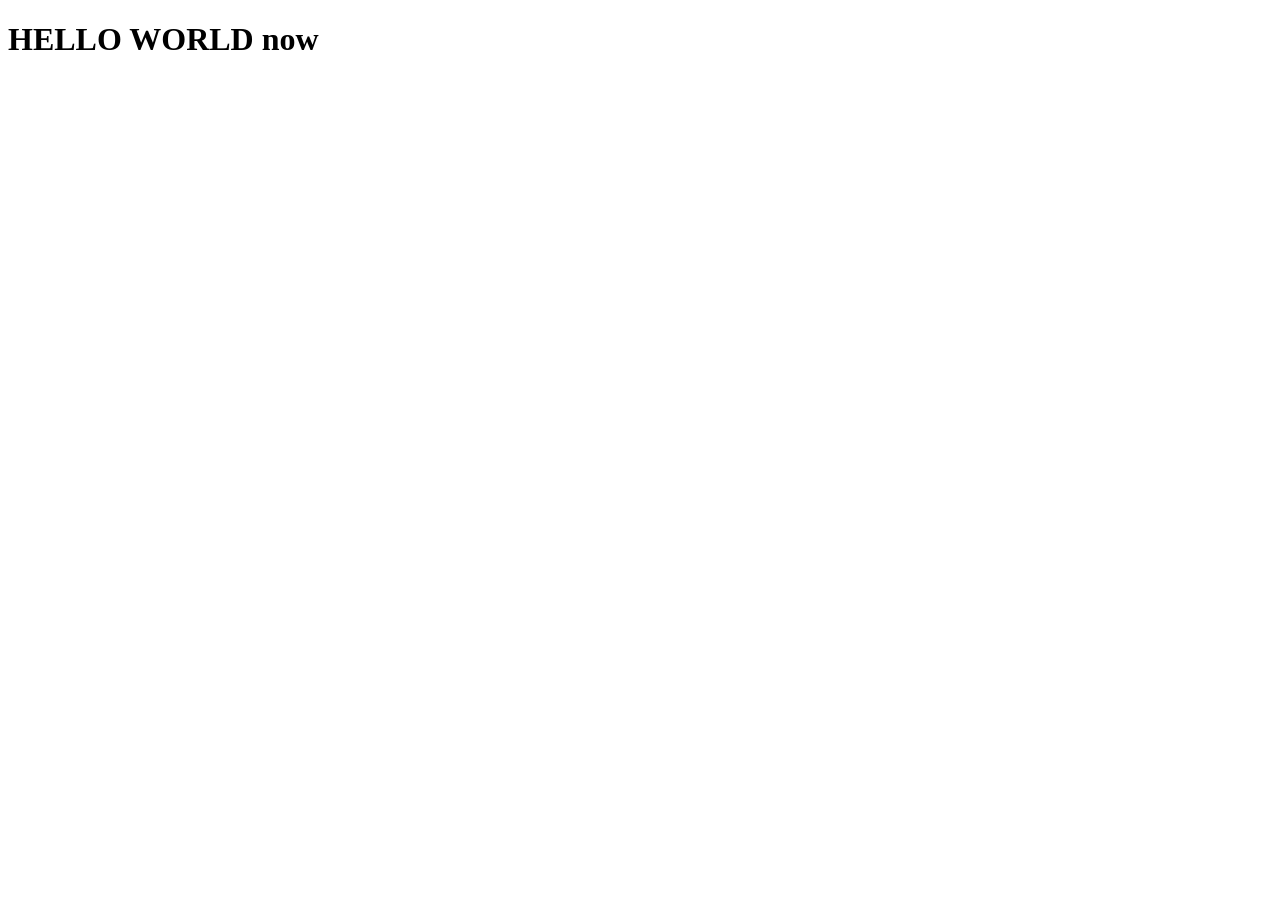
==== index.html @ 4c9e4051 "add message to index.html" ====
<!DOCTYPE html>
<html lang="en">
<head>
    <meta charset="UTF-8">
    <meta name="viewport" content="width=device-width, initial-scale=1.0">
    <title>Document</title>
</head>
<body>
    <h1> HELLO WORLD now</h1>
</body>
</html>
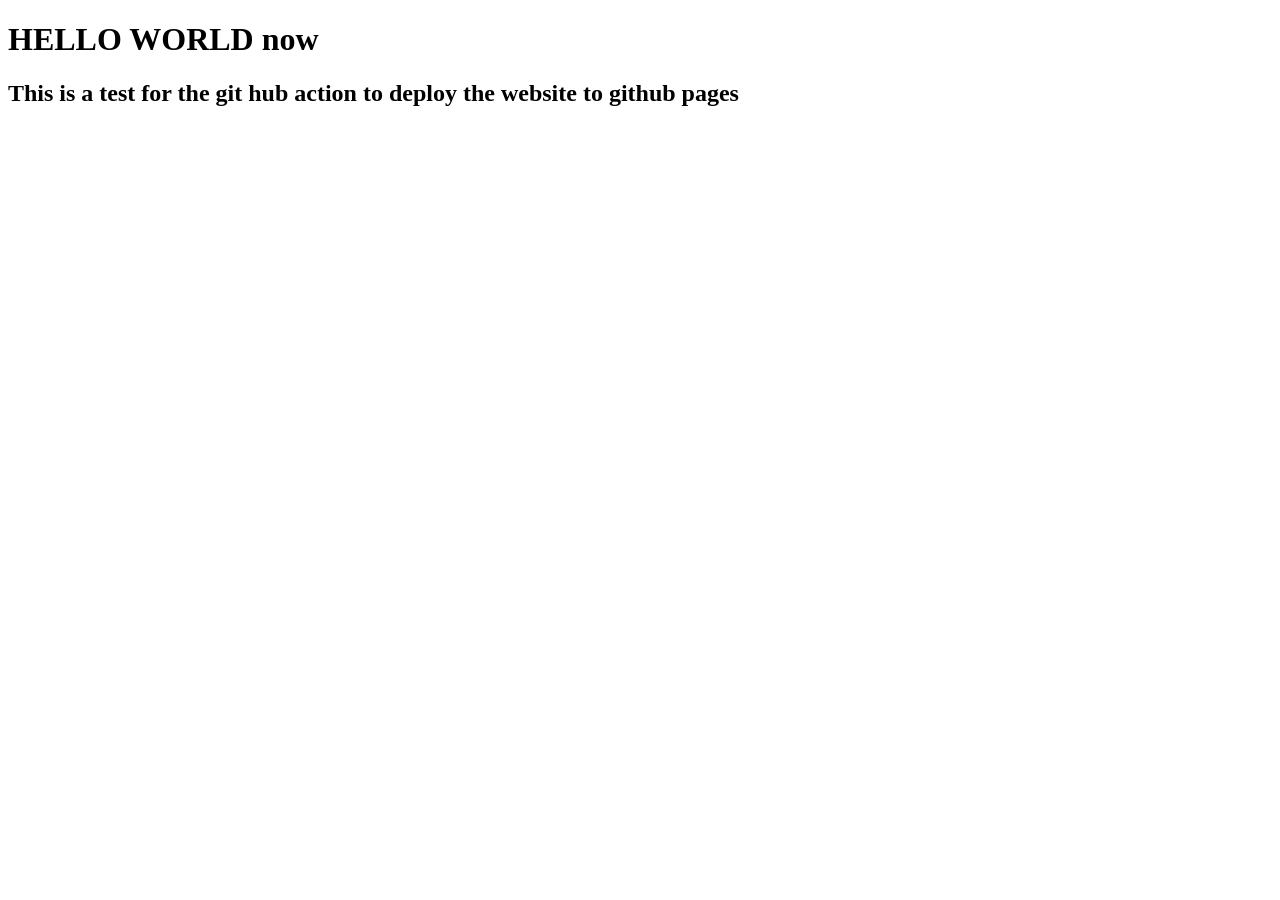
==== commit 81044ed9: "added a readme file" ====
--- a/index.html
+++ b/index.html
@@ -7,5 +7,6 @@
 </head>
 <body>
     <h1> HELLO WORLD now</h1>
+    <h2>This is a test for the git hub action to deploy the website to github pages</h2>
 </body>
 </html>
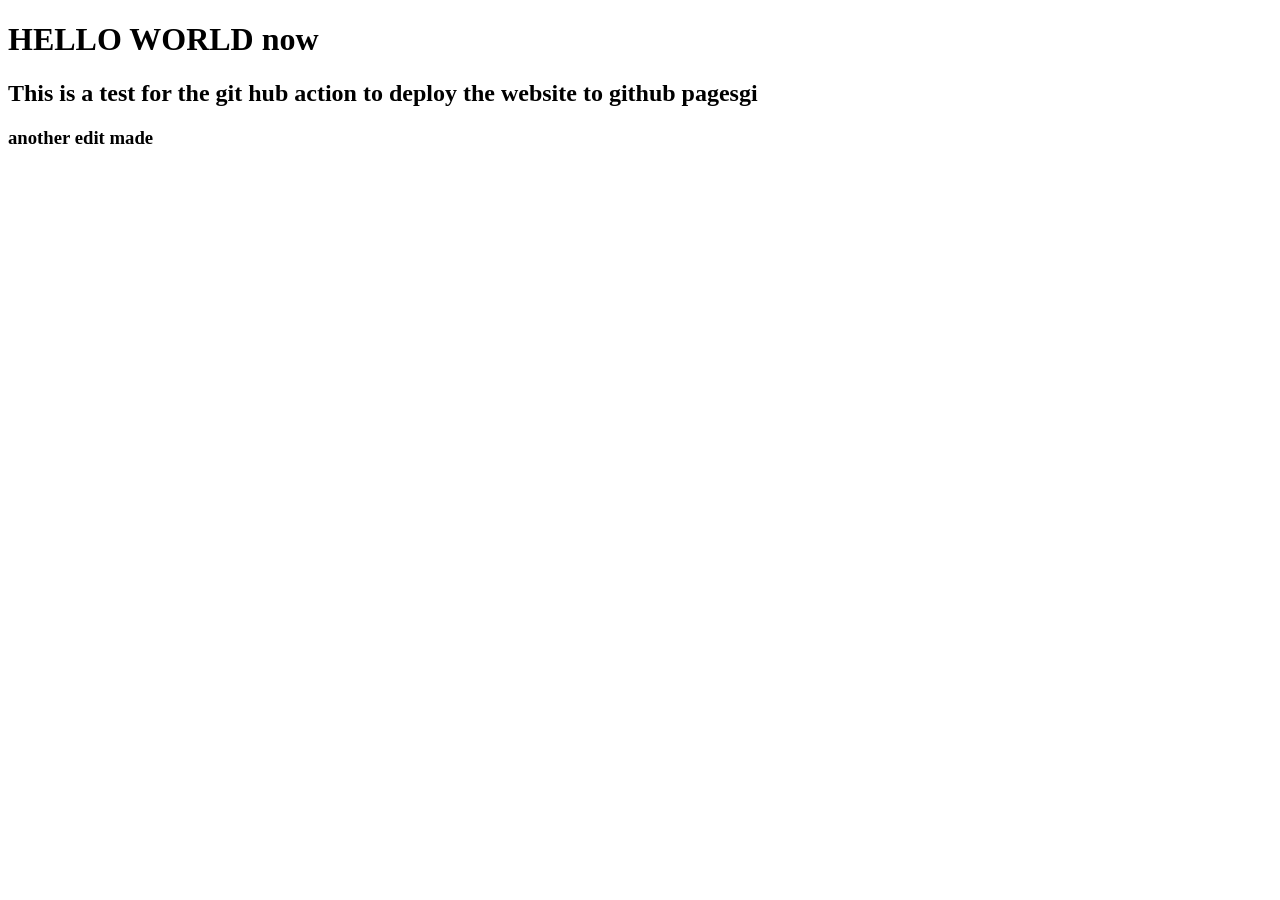
==== commit 0d948bb3: "add another edit" ====
--- a/index.html
+++ b/index.html
@@ -7,6 +7,7 @@
 </head>
 <body>
     <h1> HELLO WORLD now</h1>
-    <h2>This is a test for the git hub action to deploy the website to github pages</h2>
+    <h2>This is a test for the git hub action to deploy the website to github pagesgi</h2>
+    <h3> another edit made</h3>
 </body>
 </html>
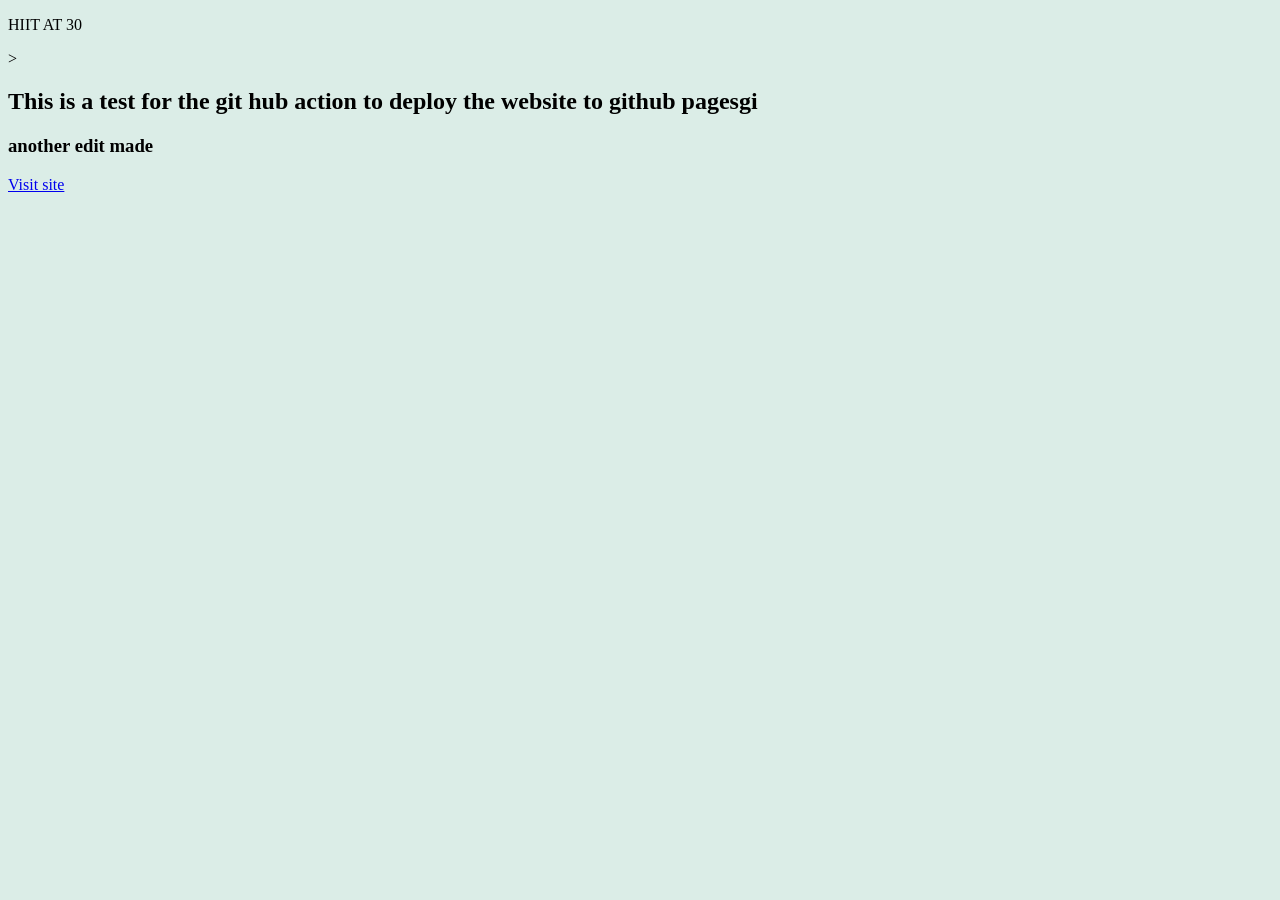
==== commit 8f1a6bf3: "changed text on line 10" ====
--- a/index.html
+++ b/index.html
@@ -1,13 +1,16 @@
 <!DOCTYPE html>
 <html lang="en">
+    <link rel="stylesheet" href="./style.css">
 <head>
     <meta charset="UTF-8">
     <meta name="viewport" content="width=device-width, initial-scale=1.0">
     <title>Document</title>
 </head>
 <body>
-    <h1> HELLO WORLD now</h1>
+    <p>HIIT AT 30</p>>
     <h2>This is a test for the git hub action to deploy the website to github pagesgi</h2>
     <h3> another edit made</h3>
+
+    <a href="./newfile.html">Visit site</a>
 </body>
 </html>
--- a/style.css
+++ b/style.css
@@ -0,0 +1,14 @@
+body{background-color: rgb(219, 237, 231);}
+.goback{
+ font-size: x-large;
+    
+    
+}
+.goback:hover{
+    color: azure;
+    background-color: brown;
+}
+.head1{
+    text-align: center;
+    color: rgb(139, 4, 236);
+}
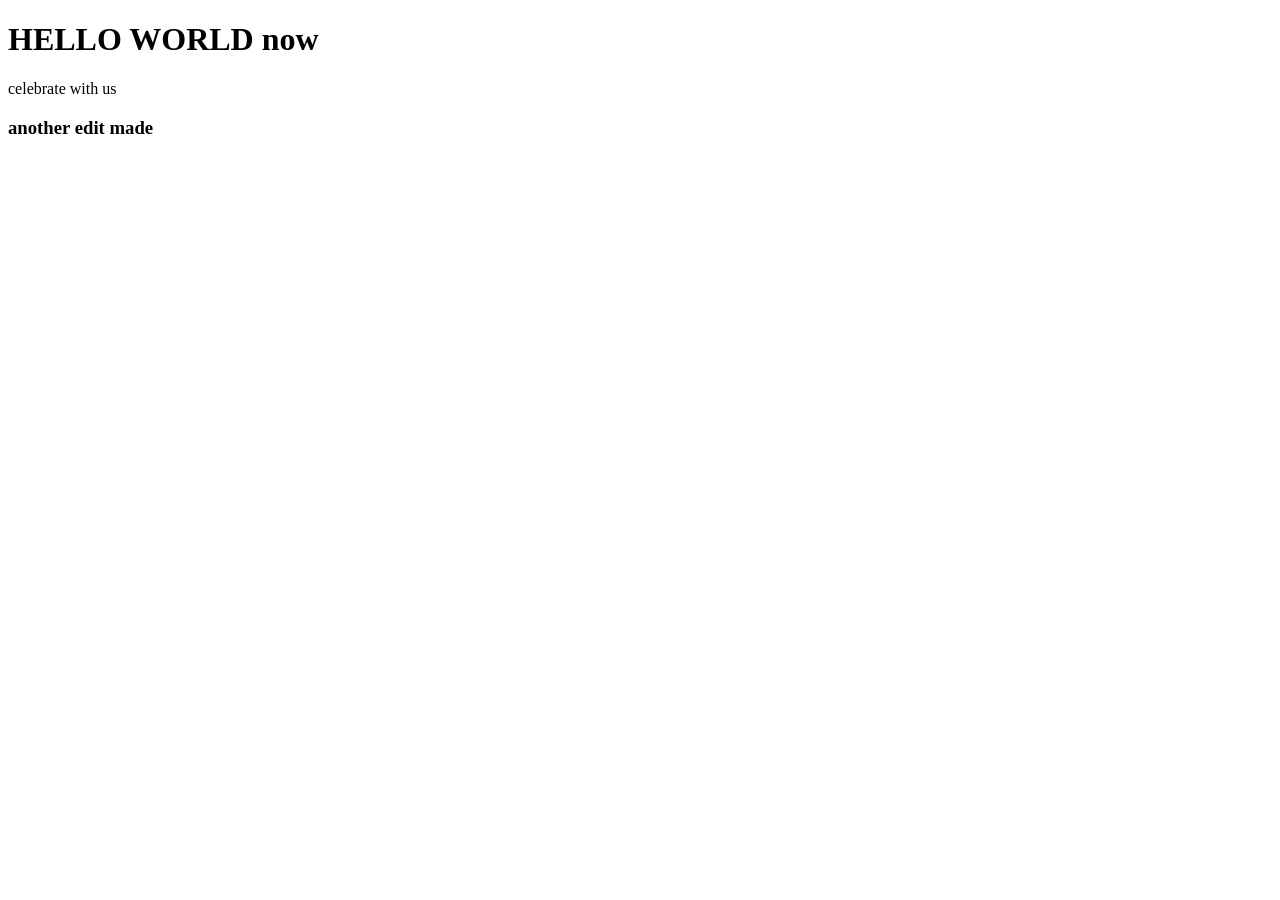
==== commit 1e1148ec: "changed text on line 10" ====
--- a/index.html
+++ b/index.html
@@ -1,16 +1,13 @@
 <!DOCTYPE html>
 <html lang="en">
-    <link rel="stylesheet" href="./style.css">
 <head>
     <meta charset="UTF-8">
     <meta name="viewport" content="width=device-width, initial-scale=1.0">
     <title>Document</title>
 </head>
 <body>
-    <p>HIIT AT 30</p>>
-    <h2>This is a test for the git hub action to deploy the website to github pagesgi</h2>
+    <h1> HELLO WORLD now</h1>
+    <p>celebrate with us </p>
     <h3> another edit made</h3>
-
-    <a href="./newfile.html">Visit site</a>
 </body>
 </html>
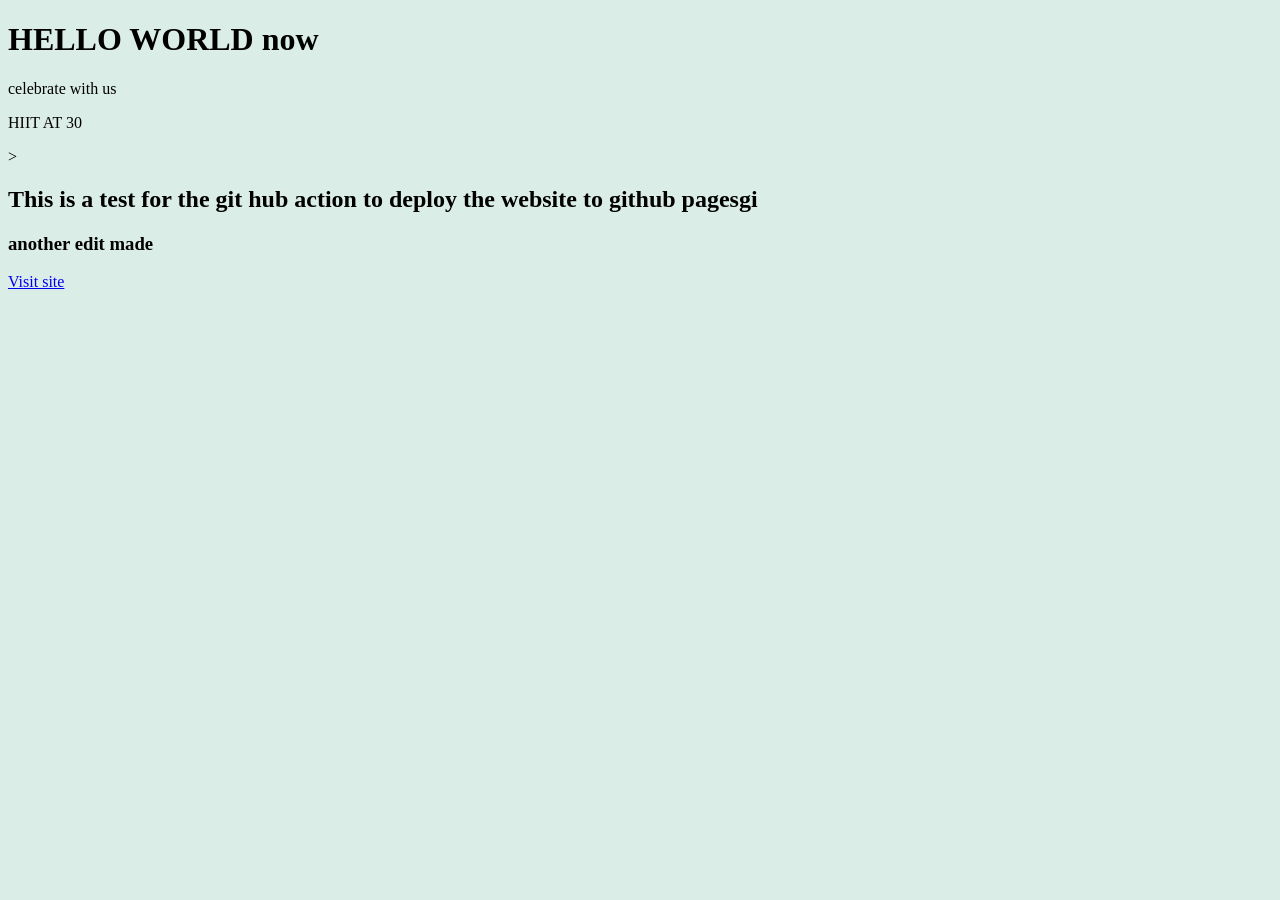
==== commit 21ecde73: "solved merge conflit" ====
--- a/index.html
+++ b/index.html
@@ -1,13 +1,19 @@
 <!DOCTYPE html>
 <html lang="en">
+    <link rel="stylesheet" href="./style.css">
 <head>
     <meta charset="UTF-8">
     <meta name="viewport" content="width=device-width, initial-scale=1.0">
     <title>Document</title>
 </head>
 <body>
+
     <h1> HELLO WORLD now</h1>
     <p>celebrate with us </p>
+    <p>HIIT AT 30</p>>
+    <h2>This is a test for the git hub action to deploy the website to github pagesgi</h2>
     <h3> another edit made</h3>
+
+    <a href="./newfile.html">Visit site</a>
 </body>
 </html>
--- a/style.css
+++ b/style.css
@@ -0,0 +1,14 @@
+body{background-color: rgb(219, 237, 231);}
+.goback{
+ font-size: x-large;
+    
+    
+}
+.goback:hover{
+    color: azure;
+    background-color: brown;
+}
+.head1{
+    text-align: center;
+    color: rgb(139, 4, 236);
+}
